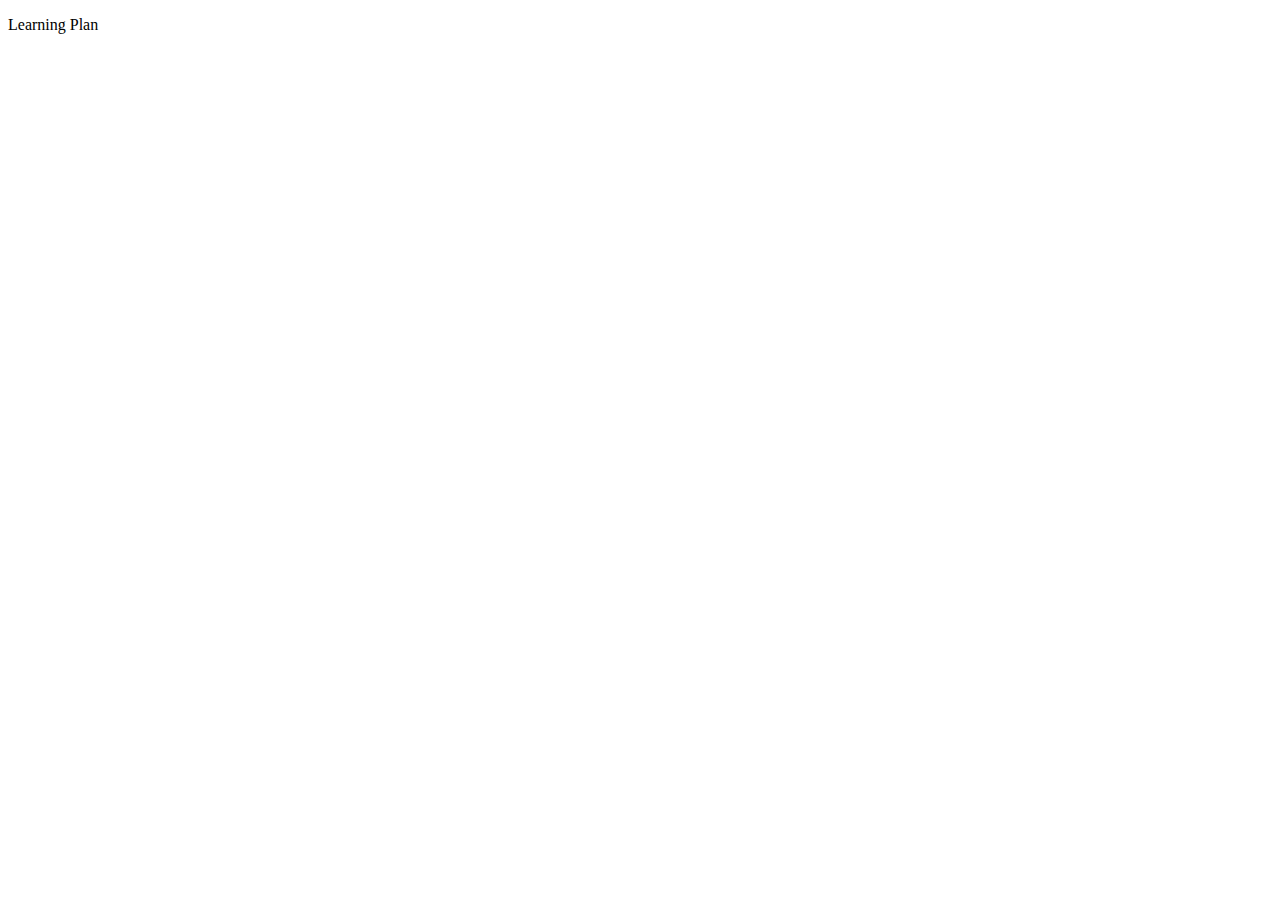
==== blog/colours.html @ a81a0089 "Add Learning plan link to index" ====
<!DOCTYPE html> 
<html>
    <head>
        <title>My blog colours</title>
        <meta charset="UTF-8">
        <!--Link to the css file-->
        <link href="/Users/carolinasilva/Workspace/Dev-Academy/carol-vsilva.github.io/styles/colourss.css" rel="stylesheet">
        <!--Links of the fonts to be used-->
        <link rel="preconnect" href="https://fonts.googleapis.com">
        <link rel="preconnect" href="https://fonts.gstatic.com" crossorigin>
        <link href="https://fonts.googleapis.com/css2?family=Oswald:wght@200;300&family=Playfair+Display&display=swap" rel="stylesheet">
    </head>
    <body>
      <p>Learning Plan</p>
    </body>
</html>
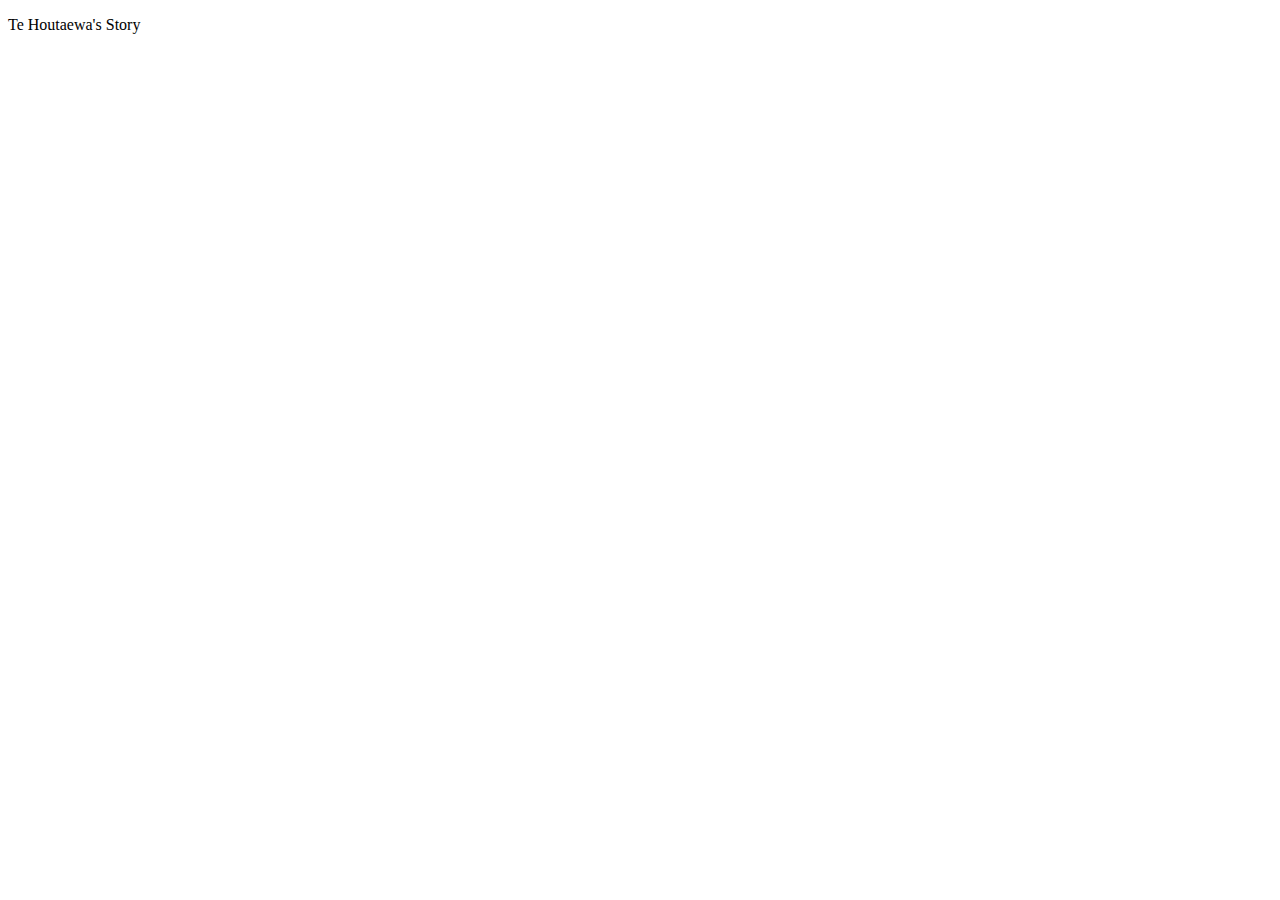
==== commit c4982732: "Fix index internal links position on CSS" ====
--- a/blog/colours.html
+++ b/blog/colours.html
@@ -11,6 +11,6 @@
         <link href="https://fonts.googleapis.com/css2?family=Oswald:wght@200;300&family=Playfair+Display&display=swap" rel="stylesheet">
     </head>
     <body>
-      <p>Learning Plan</p>
+      <p>Te Houtaewa's Story</p>
     </body>
 </html>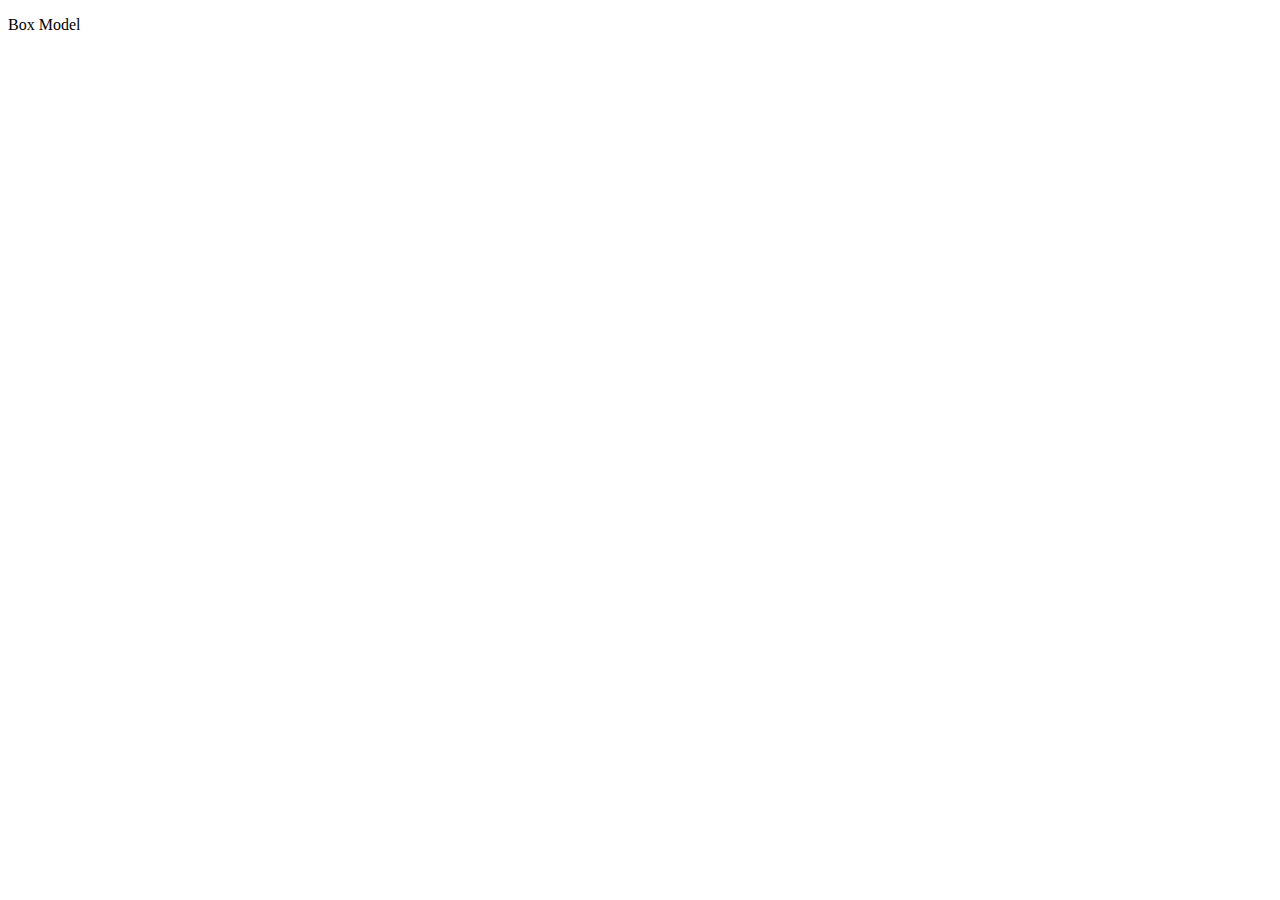
==== commit 1dfe23fb: "Add link of Box model post to index" ====
--- a/blog/colours.html
+++ b/blog/colours.html
@@ -11,6 +11,6 @@
         <link href="https://fonts.googleapis.com/css2?family=Oswald:wght@200;300&family=Playfair+Display&display=swap" rel="stylesheet">
     </head>
     <body>
-      <p>Te Houtaewa's Story</p>
+      <p>Box Model</p>
     </body>
 </html>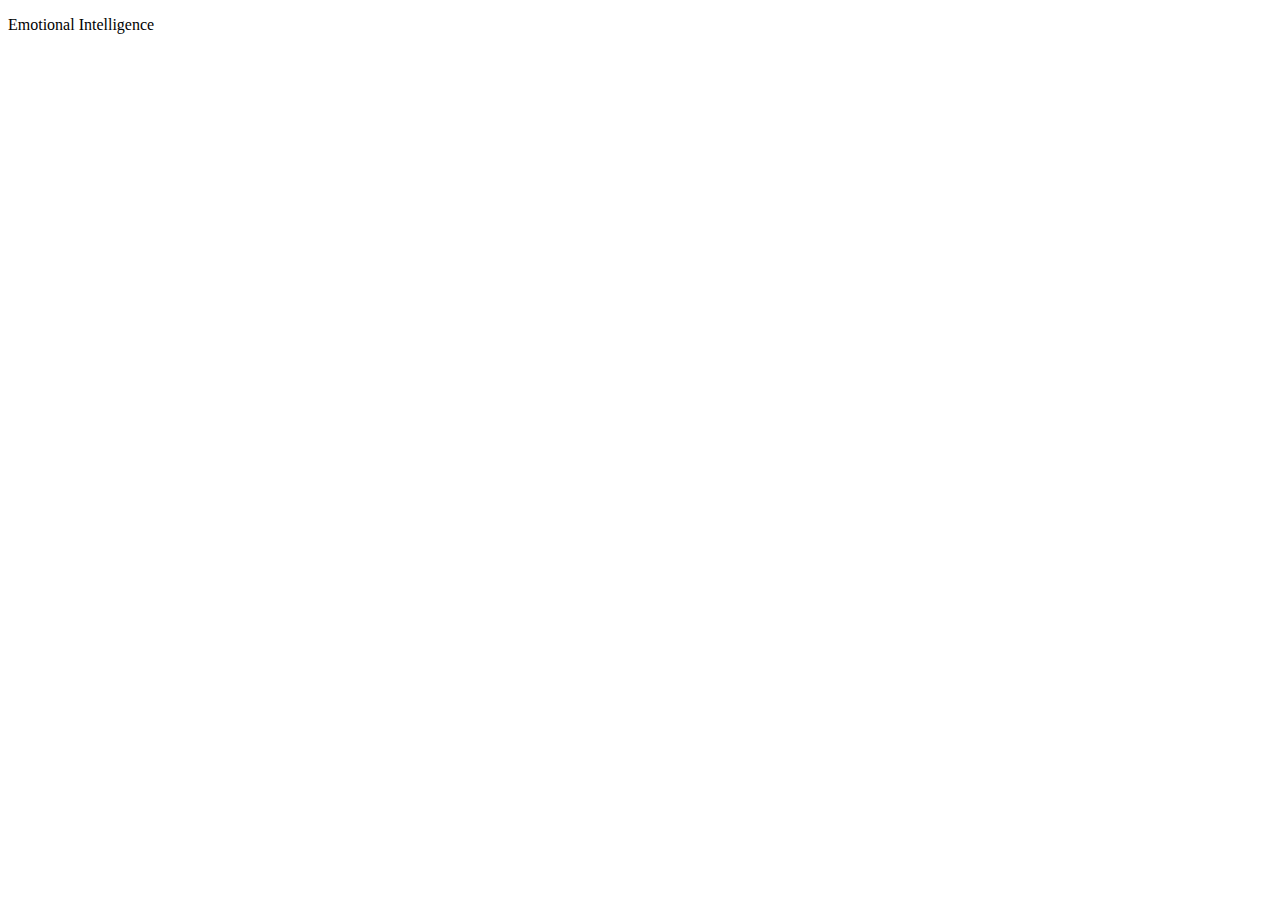
==== commit a382f04e: "Add EQ post" ====
--- a/blog/colours.html
+++ b/blog/colours.html
@@ -11,6 +11,6 @@
         <link href="https://fonts.googleapis.com/css2?family=Oswald:wght@200;300&family=Playfair+Display&display=swap" rel="stylesheet">
     </head>
     <body>
-      <p>Box Model</p>
+      <p>Emotional Intelligence</p>
     </body>
 </html>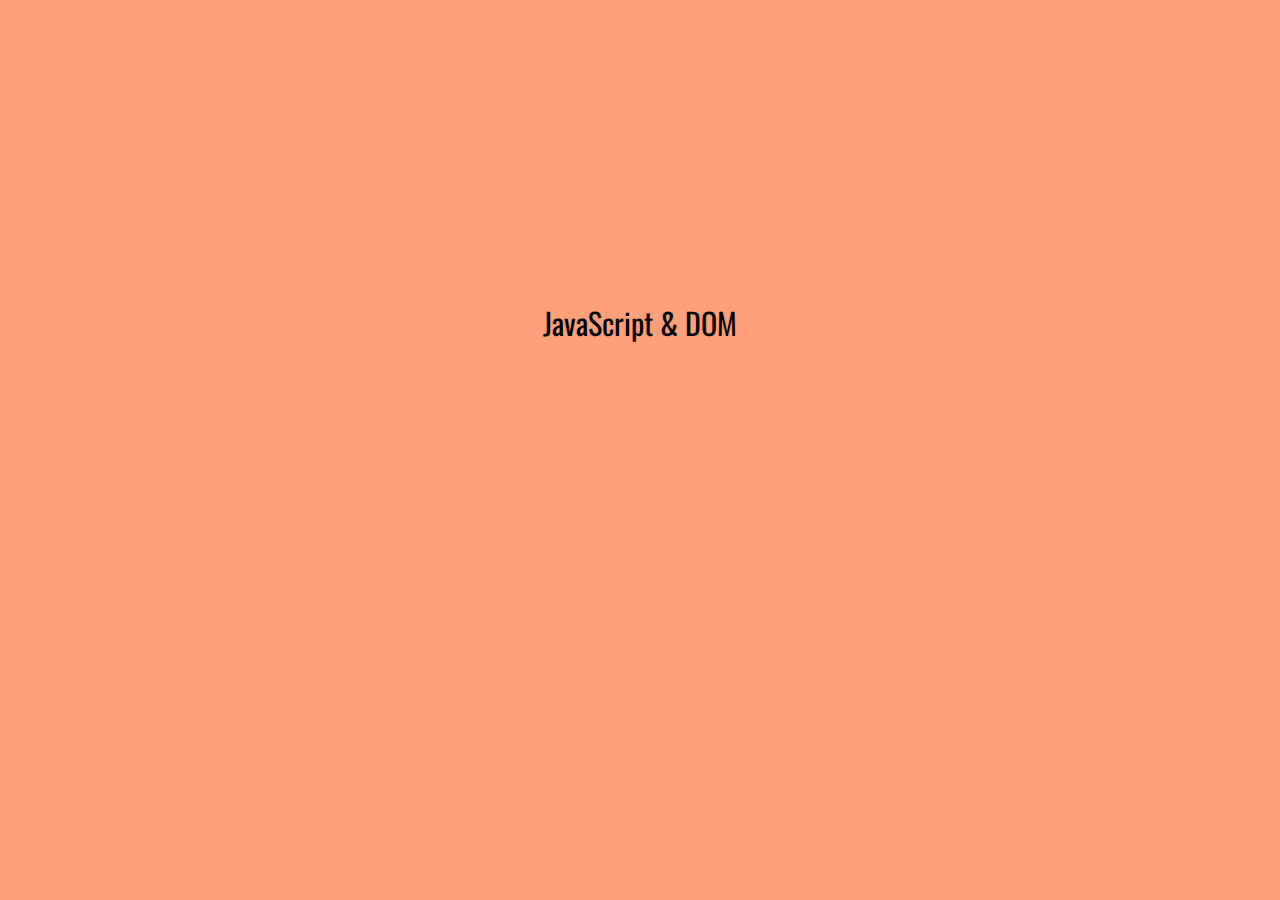
==== commit 298fad81: "Add JavaScript & DOM blog post" ====
--- a/blog/colours.html
+++ b/blog/colours.html
@@ -4,13 +4,13 @@
         <title>My blog colours</title>
         <meta charset="UTF-8">
         <!--Link to the css file-->
-        <link href="/Users/carolinasilva/Workspace/Dev-Academy/carol-vsilva.github.io/styles/colourss.css" rel="stylesheet">
+        <link href="../styles/colourss.css" rel="stylesheet">
         <!--Links of the fonts to be used-->
         <link rel="preconnect" href="https://fonts.googleapis.com">
         <link rel="preconnect" href="https://fonts.gstatic.com" crossorigin>
         <link href="https://fonts.googleapis.com/css2?family=Oswald:wght@200;300&family=Playfair+Display&display=swap" rel="stylesheet">
     </head>
     <body>
-      <p>Emotional Intelligence</p>
+      <p>JavaScript & DOM</p>
     </body>
 </html>--- a/styles/colourss.css
+++ b/styles/colourss.css
@@ -0,0 +1,7 @@
+body {
+    background-color: #ffa07a;
+    font-family: "Oswald", sans-serif;
+    font-size: 30px;
+    text-align: center;
+    margin: 300px;
+}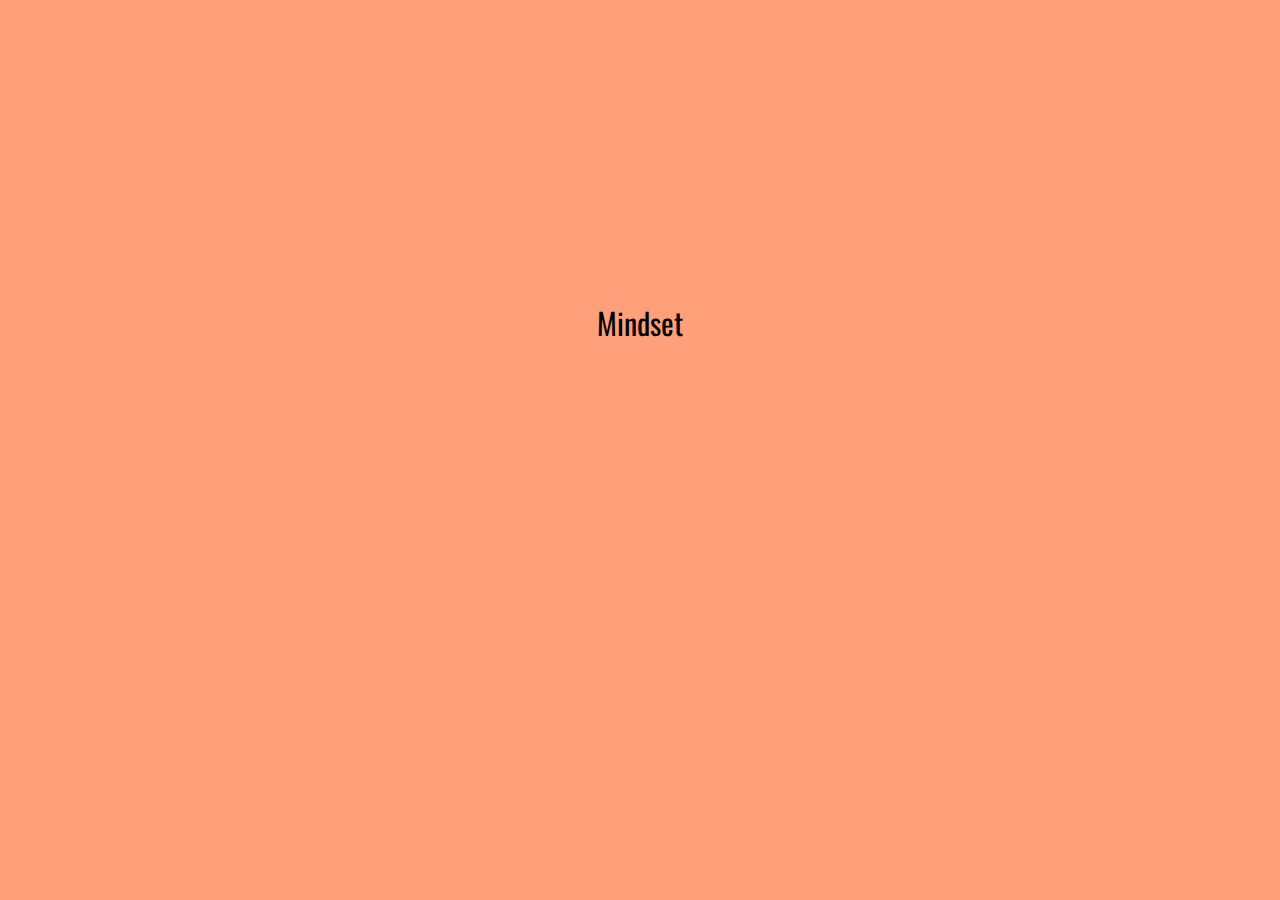
==== commit 871a0fa7: "Mindset blog post + position reflections photo" ====
--- a/blog/colours.html
+++ b/blog/colours.html
@@ -11,6 +11,6 @@
         <link href="https://fonts.googleapis.com/css2?family=Oswald:wght@200;300&family=Playfair+Display&display=swap" rel="stylesheet">
     </head>
     <body>
-      <p>JavaScript & DOM</p>
+      <p>Mindset</p>
     </body>
 </html>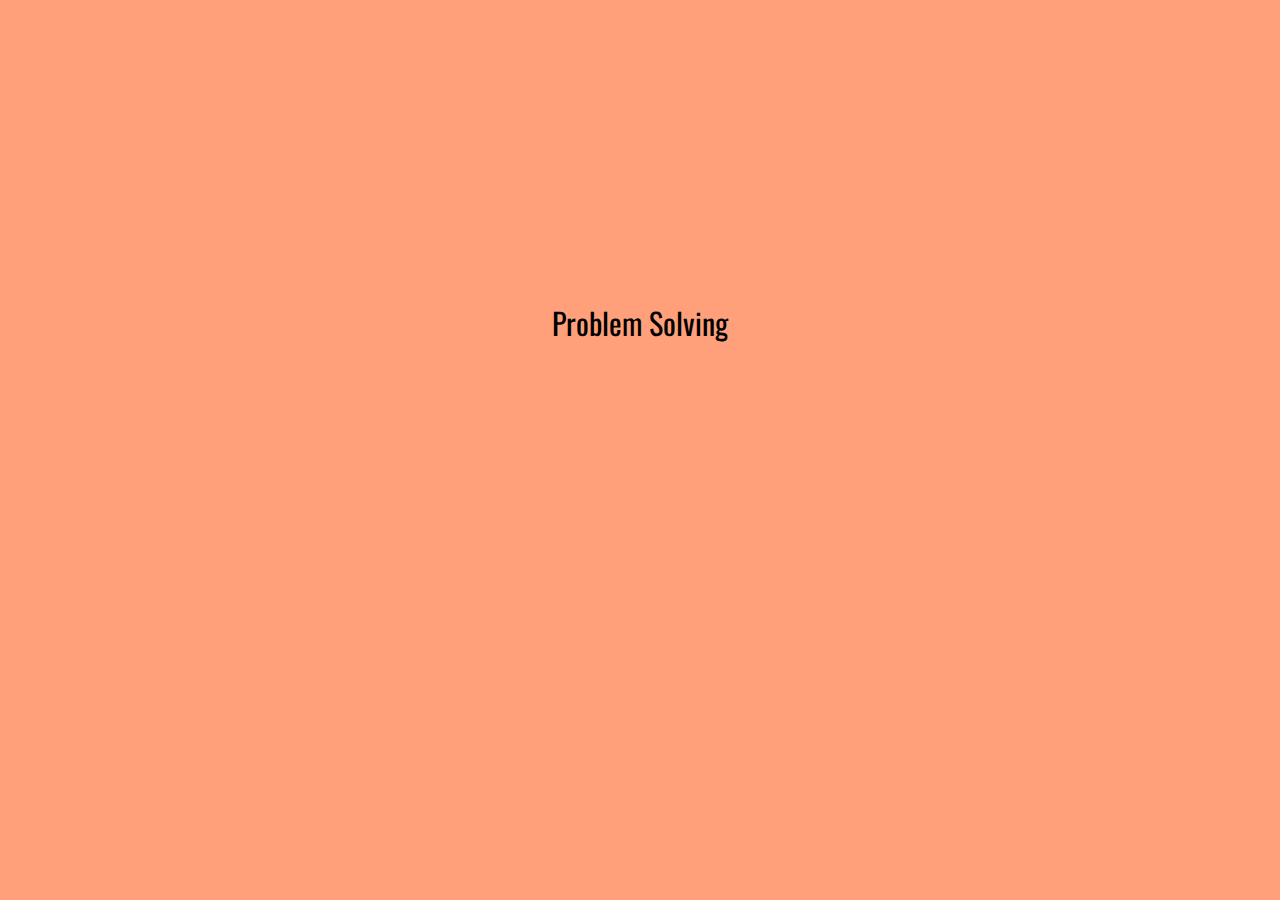
==== commit 15b608d0: "Problem solving blog post" ====
--- a/blog/colours.html
+++ b/blog/colours.html
@@ -11,6 +11,6 @@
         <link href="https://fonts.googleapis.com/css2?family=Oswald:wght@200;300&family=Playfair+Display&display=swap" rel="stylesheet">
     </head>
     <body>
-      <p>Mindset</p>
+      <p>Problem Solving</p>
     </body>
 </html>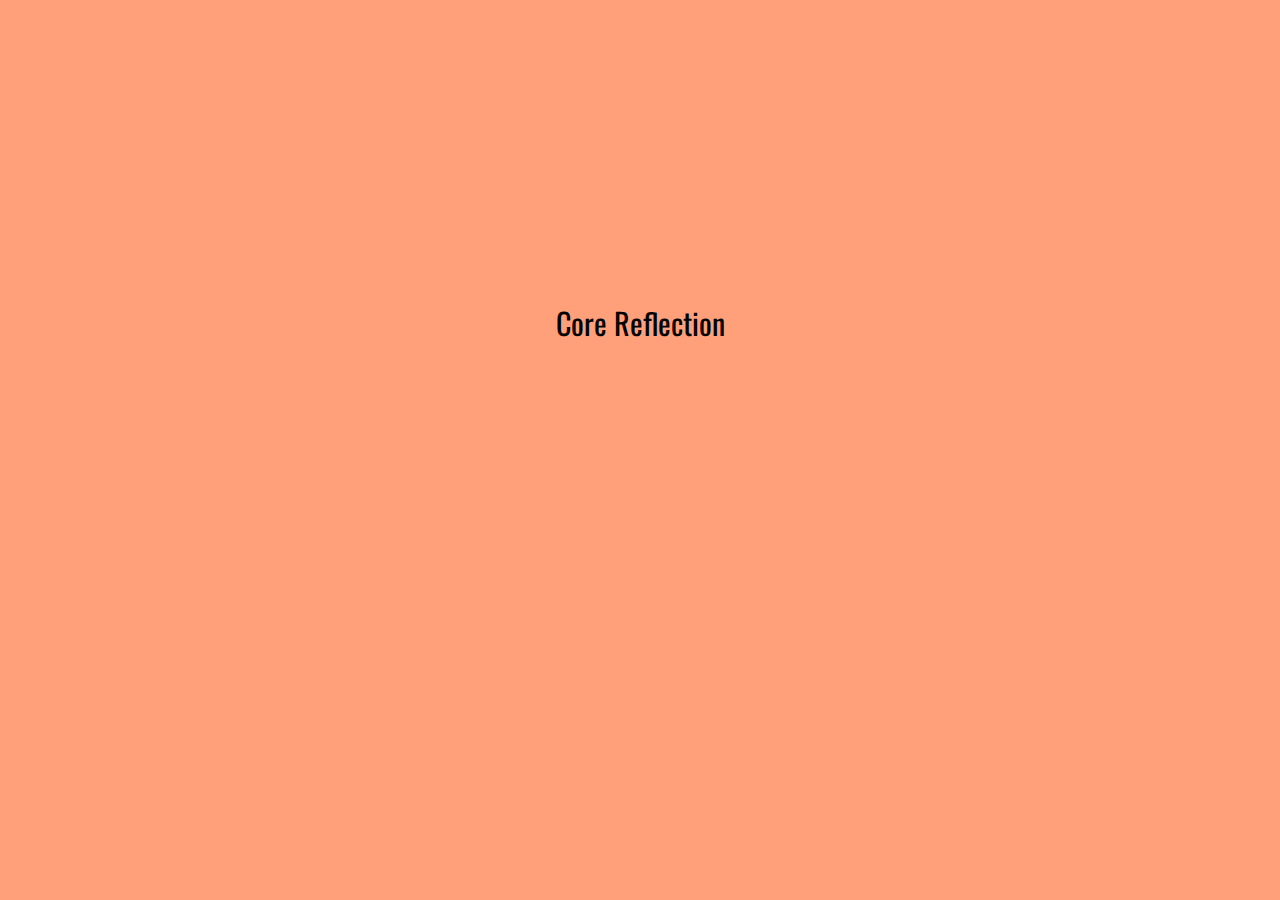
==== commit 97273f53: "Core reflection post" ====
--- a/blog/colours.html
+++ b/blog/colours.html
@@ -11,6 +11,6 @@
         <link href="https://fonts.googleapis.com/css2?family=Oswald:wght@200;300&family=Playfair+Display&display=swap" rel="stylesheet">
     </head>
     <body>
-      <p>Problem Solving</p>
+      <p>Core Reflection</p>
     </body>
 </html>